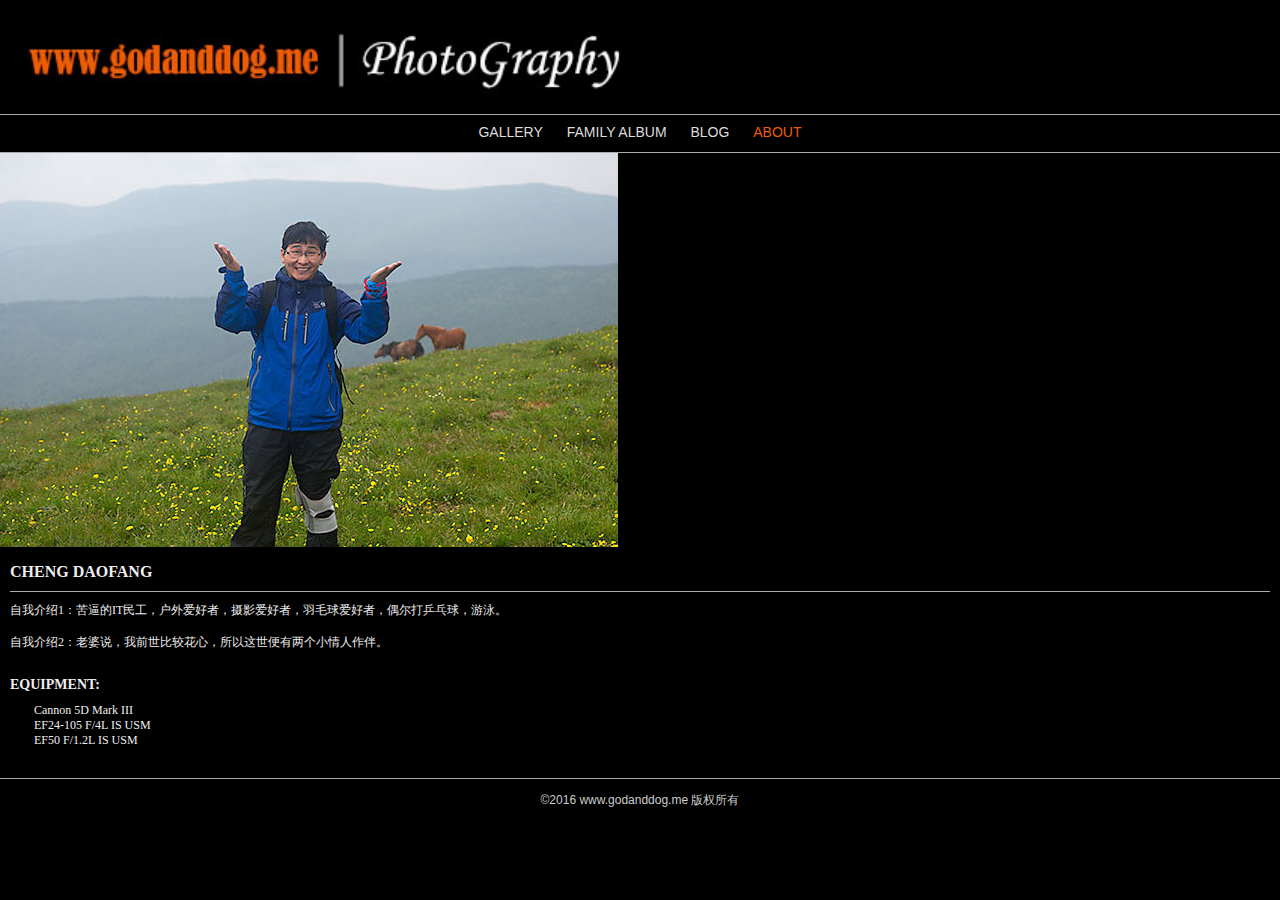
==== about.html @ 4614e5e2 "first commit" ====
<!DOCTYPE html PUBLIC "-//W4C//DTD XHTML 1.0 Transitional//EN" "http://www.w3.org/TR/xhtml1/DTD/xhtml1-transitional.dtd">
<html xmlns="http://www.w3.org/1999/xhtml">
<head>
    <meta http-equiv="Content-Type" content="text/html; charset=utf-8" />
    <meta content="width=device-width, initial-scale=1.0, maximum-scale=1.0, user-scalable=0;" name="viewport" />
    <title>www.godanddog.me | PhotoGraphy</title>
    <link href="css/bootstrap.min.css" rel="stylesheet" type="text/css">
    <link href="css/base.css" rel="stylesheet" type="text/css">
    <link href="css/index.css" rel="stylesheet" type="text/css">
</head>
<body class="black-body">
<div id="page">
    <div id="header">
        <div id="header-logo">
            <a href="#"><img  id="header-img" src="img/title.jpg" alt="tilte" /></a>
        </div>
        <div id="header-menu">
            <ul class="menu-list">
                <li class="menu-item"><a class="menu-link" href="index.html">GALLERY</a></li>
                <li class="menu-item"><a class="menu-link" href="family_album.html">FAMILY ALBUM</a></li>
                <li class="menu-item"><a class="menu-link" href="http://blog.godanddog.me/">BLOG</a></li>
                <li class="menu-link-now menu-item">ABOUT</li>
            </ul>
        </div>
    </div>
    <div id="about-content">
        <div class="me-image">
            <img src="img/me.jpg" />
        </div>
        <div class="self-introduction">
            <div class="name">CHENG DAOFANG</div>
            <div class="introduction">
                <p>自我介绍1：苦逼的IT民工，户外爱好者，摄影爱好者，羽毛球爱好者，偶尔打乒乓球，游泳。</p>
                <br />
                <p>自我介绍2：老婆说，我前世比较花心，所以这世便有两个小情人作伴。</p>
            </div>
        </div>
        <div class="equipment">
            <div class="eq-name"> EQUIPMENT: </div>
            <div class="eq-detail">
                <p>Cannon 5D Mark III</p>
                <p>EF24-105 F/4L IS USM</p>
                <p>EF50 F/1.2L IS USM</p>
            </div>
        </div>
    </div>
    <div id="footer">
        <p>©2016 www.godanddog.me 版权所有</p>
    </div>
</div>
</body>
</html>
---- css/base.css ----
@charset "utf-8";

/* 
	@名称: base
	@功能: 重设浏览器默认样式
*/

/* 防止用户自定义背景颜色对网页的影响，添加让用户可以自定义字体 */
html{
	color:#000;background:#fff;
	-webkit-text-size-adjust: 100%;
    -ms-text-size-adjust: 100%;
}

/* 内外边距通常让各个浏览器样式的表现位置不同 */
body,div,dl,dt,dd,ul,ol,li,h1,h2,h3,h4,h5,h6,pre,code,form,fieldset,legend,input,textarea,p,blockquote,th,td,hr,button,article,aside,details,figcaption,figure,footer,header,hgroup,menu,nav,section {
	margin:0;padding:0;
}

/* 重设 HTML5 标签, IE 需要在 js 中 createElement(TAG) */
article,aside,details,figcaption,figure,footer,header,hgroup,menu,nav,section { 
    display:block;
}

/* HTML5 媒体文件跟 img 保持一致 */
audio,canvas,video {
    display: inline-block;*display: inline;*zoom: 1;
}

/* 要注意表单元素并不继承父级 font 的问题 */
body,button,input,select,textarea{
	font:12px/1.5 tahoma,arial,\5b8b\4f53;
}
input,select,textarea{
	font-size:100%;
}

/* 去掉各Table  cell 的边距并让其边重合 */
table{
	border-collapse:collapse;border-spacing:0;
}

/* IE bug fixed: th 不继承 text-align*/
th{
	text-align:inherit;
}

/* 去除默认边框 */
fieldset,img{
	border:0;
}

/* ie6 7 8(q) bug 显示为行内表现 */
iframe{
	display:block;
}

/* 去掉 firefox 下此元素的边框 */
abbr,acronym{
	border:0;font-variant:normal;
}

/* 一致的 del 样式 */
del {
	text-decoration:line-through;
}

address,caption,cite,code,dfn,em,th,var {
	font-style:normal;
	font-weight:500;
}

/* 去掉列表前的标识, li 会继承 */
ol,ul {
	list-style:none;
}

/* 对齐是排版最重要的因素, 别让什么都居中 */
caption,th {
	text-align:left;
}

/* 来自yahoo, 让标题都自定义, 适应多个系统应用 */
h1,h2,h3,h4,h5,h6 {
	font-size:100%;
	font-weight:500;
}

q:before,q:after {
	content:'';
}

/* 统一上标和下标 */
sub, sup {
    font-size: 75%; line-height: 0; position: relative; vertical-align: baseline;
}
sup {top: -0.5em;}
sub {bottom: -0.25em;}



/* 让链接在 hover 状态下显示下划线 */
a:hover {
	text-decoration:underline;
}

/* 默认不显示下划线，保持页面简洁 */
ins,a {
	text-decoration:none;
}

/* 清理浮动 */
.fn-clear:after {
	visibility:hidden;
	display:block;
	font-size:0;
	content:" ";
	clear:both;
	height:0;
}
.fn-clear {
	zoom:1; /* for IE6 IE7 */
}

/* 隐藏, 通常用来与 JS 配合 */
body .fn-hide {
	display:none;
}

/* 设置内联, 减少浮动带来的bug */
.fn-left,.fn-right {
	display:inline;
}
.fn-left {
	float:left;
}
.fn-right {
	float:right;
}
---- css/index.css ----
@charset "UTF-8";
/* CSS Document */

/* content style */
/* body css */
.black-body {background:#000; text-align: center; min-height: 900px;}
/* main content */
#page {background: #000; margin: 0 auto; width: 100%;}

/* header */
#header {
    position: relative;
    font-family: Arial, sans-serif;
    margin: 0;
}

/* header logo */
#header-logo {
    text-align: left;
    border-bottom: solid #aaa 1px;
    padding:0 0 0 0.5em;
}
#header-img {
    width: 50%;
}

/* header menu */
#header-menu {
    font-size: 14px;
    border-bottom: solid #aaa 1px;
    padding:0.5em 0 0.6em 0;
}
.menu-list {display: inline;}
.menu-item {display: inline; padding: 0 10px 0 10px;}
.menu-link {color:#ddd; font-size: 100%}
.menu-link-now {color:#ed5d04;}
a.menu-link:hover, a.menu-link:visited a.menu-link:active, a.menu-link-now:hover {
    text-decoration: none;
    color:#ed5d04;
    cursor:pointer;
}

/* content */
#content {position: relative;}
.image-item {position: relative; width: 100%; margin: 25px 0;}
.image-region {margin: 0; /* border: solid #111 2px;*/}
.image-link {width: 100%}
.image-text {
    width: 100%;
    text-align: left;
    padding: 0.5em 0;
    background-color: #555;
    background-color: rgba(0,0,0,0.5);/* IE9、标准浏览器、IE6和部分IE7内核的浏览器(如QQ浏览器)会读懂 */
    position: absolute;
    bottom: -1px;
    text-indent: 1em;
}
.image-text p {font-size: 16px; font-weight: bold; color: #bbb;}

#about-content {text-align: left; padding: 10px 0; color: #eee; position: relative;}
.me-image {width: 100%; position: relative; top: -10px;}
.self-introduction {padding: 0 10px;}
.name {font: bold 16px "微软雅黑"; border-bottom: solid #aaa 1px; padding: 6px 0 10px 0;}
.introduction {color: #eee; font: 12px "微软雅黑"; padding: 10px 0;}
.equipment {padding: 10px 10px 20px 10px;}
.eq-name {color: #eee; font: bold 14px "微软雅黑"; padding: 6px 0 10px 0;}
.eq-detail {color: #eee; font: 12px "微软雅黑"; padding: 0 0 0 2em;}

/* footer */
#footer {border-top: solid #aaa 1px; background: #000; padding: 1em 0 1em 0; color:#ccc; font-size:12px;}
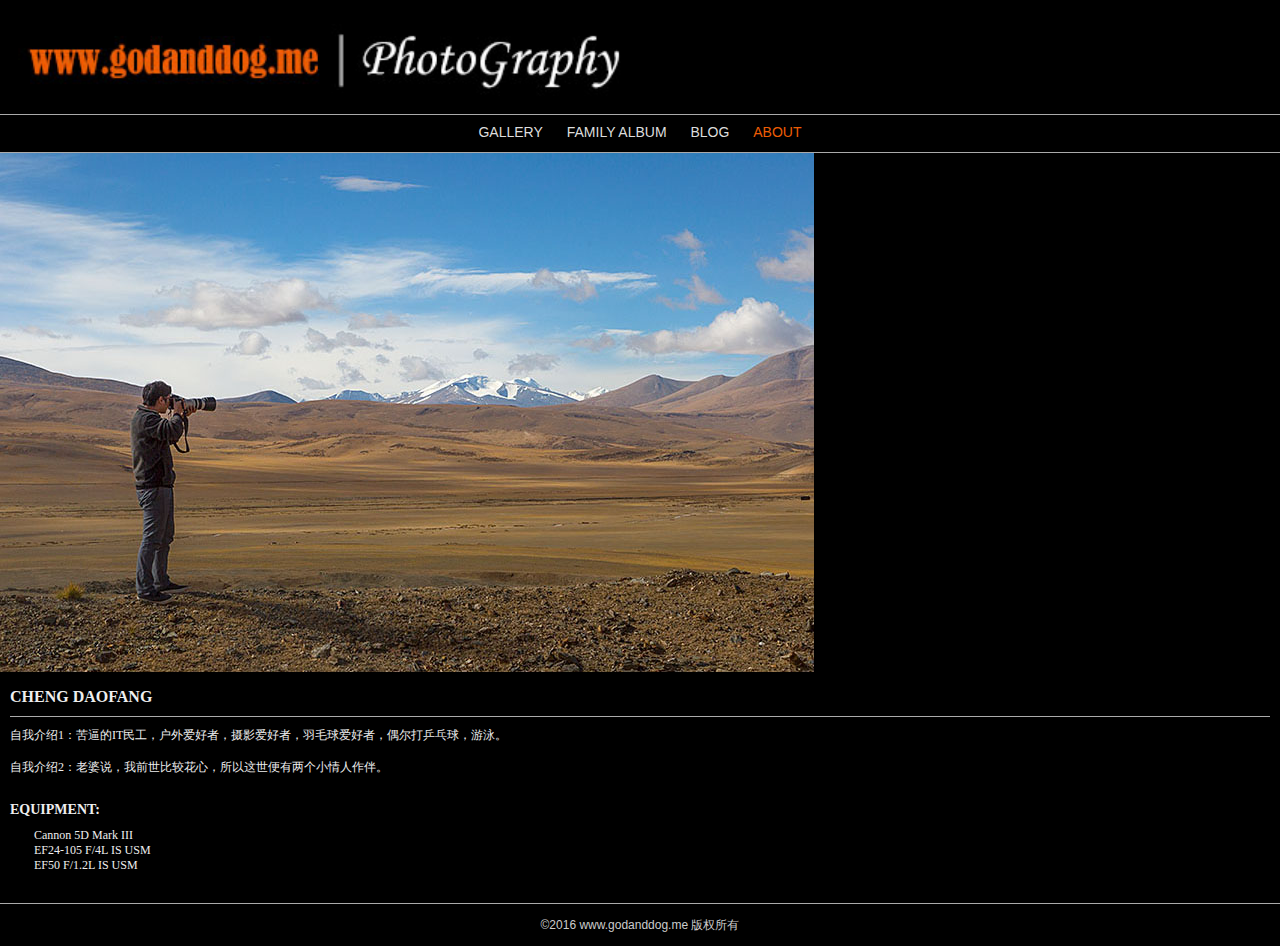
==== commit e6b13e9e: "add tibet" ====
--- a/about.html
+++ b/about.html
@@ -18,14 +18,14 @@
             <ul class="menu-list">
                 <li class="menu-item"><a class="menu-link" href="index.html">GALLERY</a></li>
                 <li class="menu-item"><a class="menu-link" href="family_album.html">FAMILY ALBUM</a></li>
-                <li class="menu-item"><a class="menu-link" href="http://blog.godanddog.me/">BLOG</a></li>
+                <li class="menu-item"><a class="menu-link" href="http://blog.godanddog.me:9090/">BLOG</a></li>
                 <li class="menu-link-now menu-item">ABOUT</li>
             </ul>
         </div>
     </div>
     <div id="about-content">
         <div class="me-image">
-            <img src="img/me.jpg" />
+            <img src="img/me_2.jpg" />
         </div>
         <div class="self-introduction">
             <div class="name">CHENG DAOFANG</div>
--- a/css/index.css
+++ b/css/index.css
@@ -55,7 +55,8 @@
     bottom: -1px;
     text-indent: 1em;
 }
-.image-text p {font-size: 16px; font-weight: bold; color: #bbb;}
+.image-text p {display:inline; font-size: 16px; font-weight: bold; color: #bbb;}
+.hot-tag {font-size: 16px; font-weight: bold; color: #ed5d04; float:right; margin-right: 1em;}
 
 #about-content {text-align: left; padding: 10px 0; color: #eee; position: relative;}
 .me-image {width: 100%; position: relative; top: -10px;}
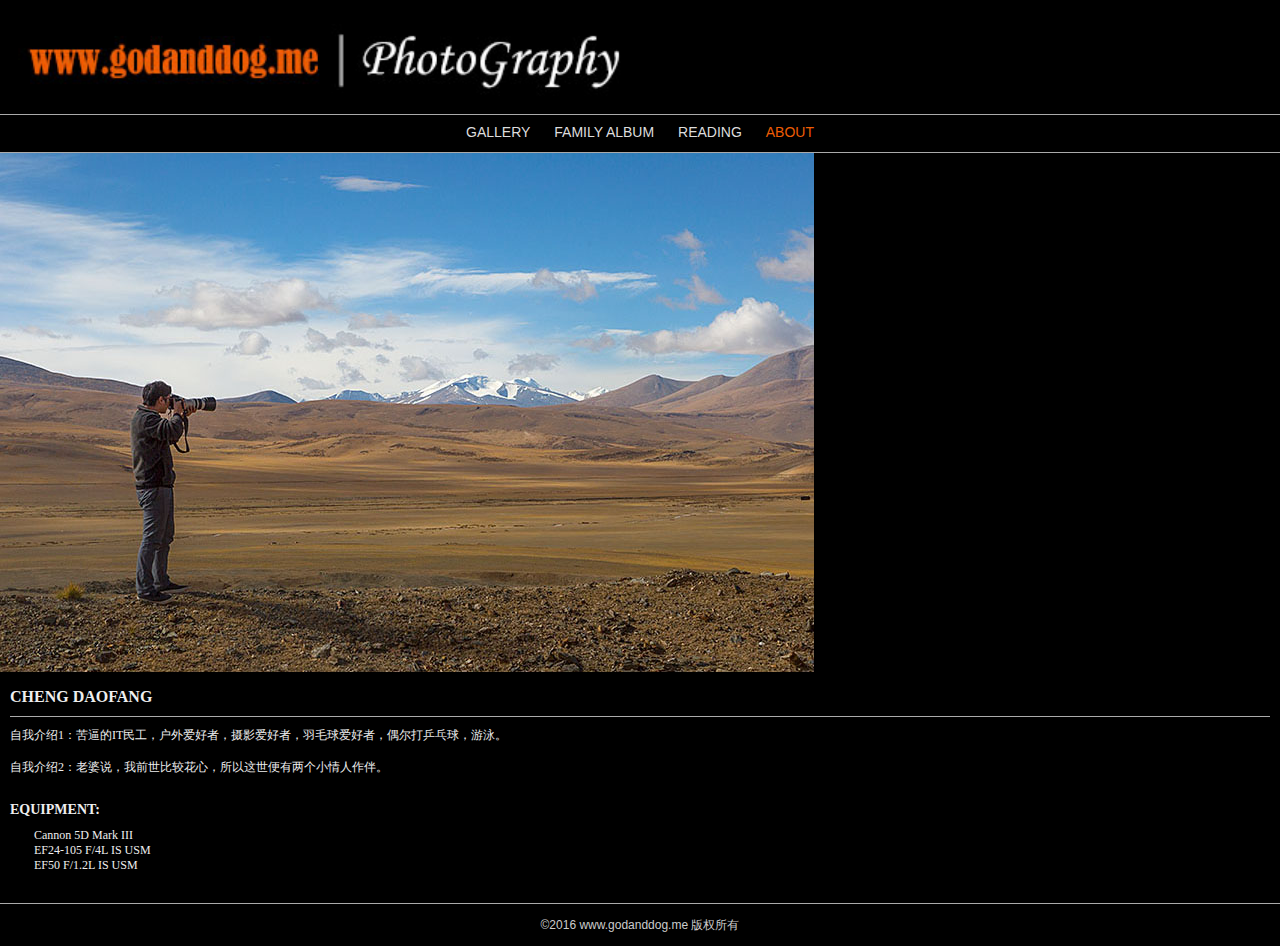
==== commit 1056ad6f: "add reading page" ====
--- a/about.html
+++ b/about.html
@@ -18,7 +18,7 @@
             <ul class="menu-list">
                 <li class="menu-item"><a class="menu-link" href="index.html">GALLERY</a></li>
                 <li class="menu-item"><a class="menu-link" href="family_album.html">FAMILY ALBUM</a></li>
-                <li class="menu-item"><a class="menu-link" href="http://blog.godanddog.me:9090/">BLOG</a></li>
+                <li class="menu-item"><a class="menu-link" href="http://read.godanddog.me:9090/">READING</a></li>
                 <li class="menu-link-now menu-item">ABOUT</li>
             </ul>
         </div>
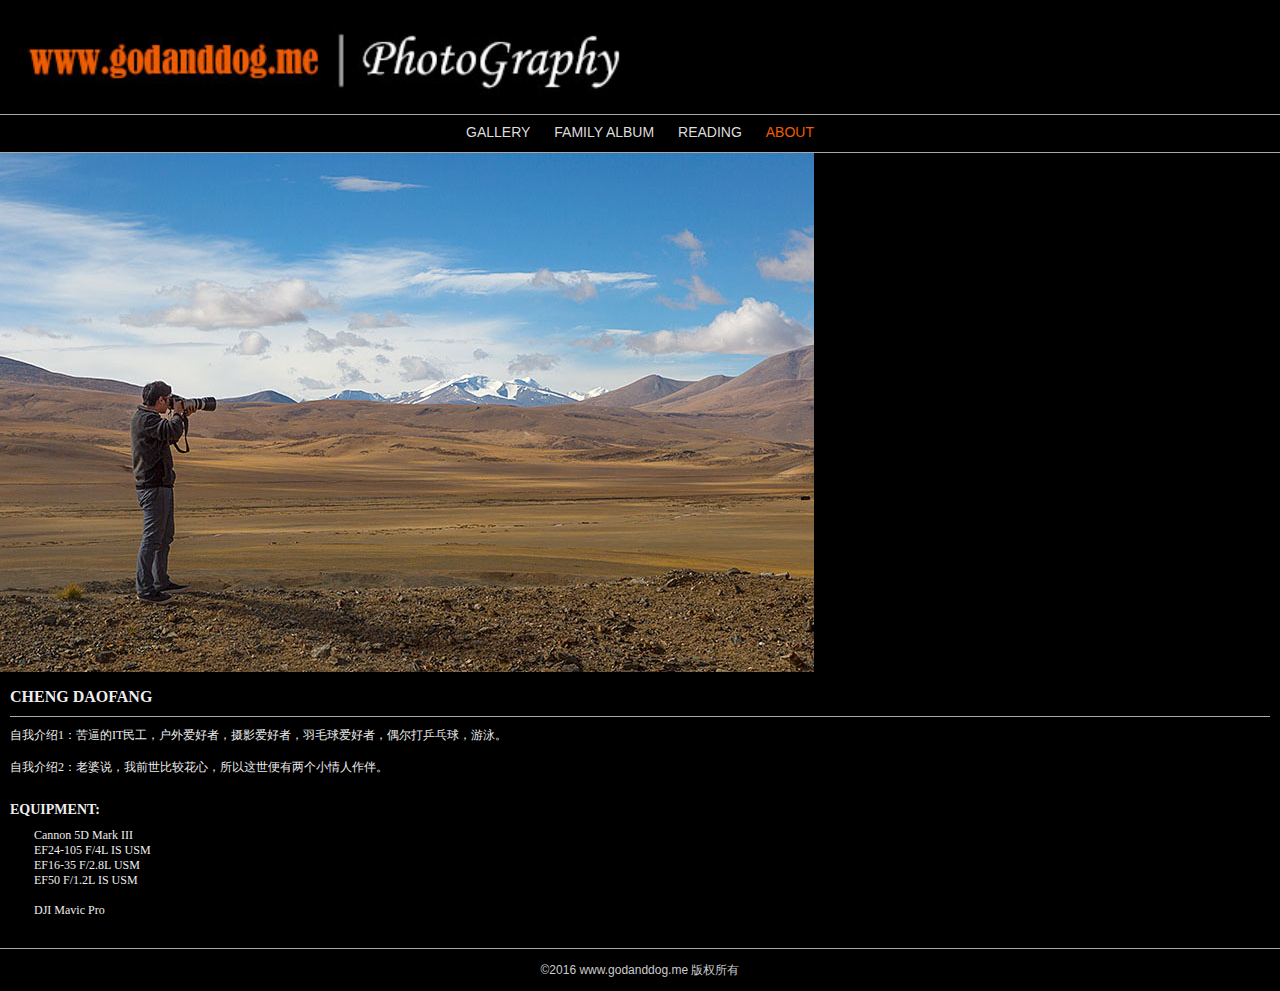
==== commit cd000615: "add equipment" ====
--- a/about.html
+++ b/about.html
@@ -1,4 +1,4 @@
-<!DOCTYPE html PUBLIC "-//W4C//DTD XHTML 1.0 Transitional//EN" "http://www.w3.org/TR/xhtml1/DTD/xhtml1-transitional.dtd">
+﻿<!DOCTYPE html PUBLIC "-//W4C//DTD XHTML 1.0 Transitional//EN" "http://www.w3.org/TR/xhtml1/DTD/xhtml1-transitional.dtd">
 <html xmlns="http://www.w3.org/1999/xhtml">
 <head>
     <meta http-equiv="Content-Type" content="text/html; charset=utf-8" />
@@ -40,7 +40,10 @@
             <div class="eq-detail">
                 <p>Cannon 5D Mark III</p>
                 <p>EF24-105 F/4L IS USM</p>
+                <p>EF16-35 F/2.8L USM</p>
                 <p>EF50 F/1.2L IS USM</p>
+                <br>
+                <p>DJI Mavic Pro</p>
             </div>
         </div>
     </div>
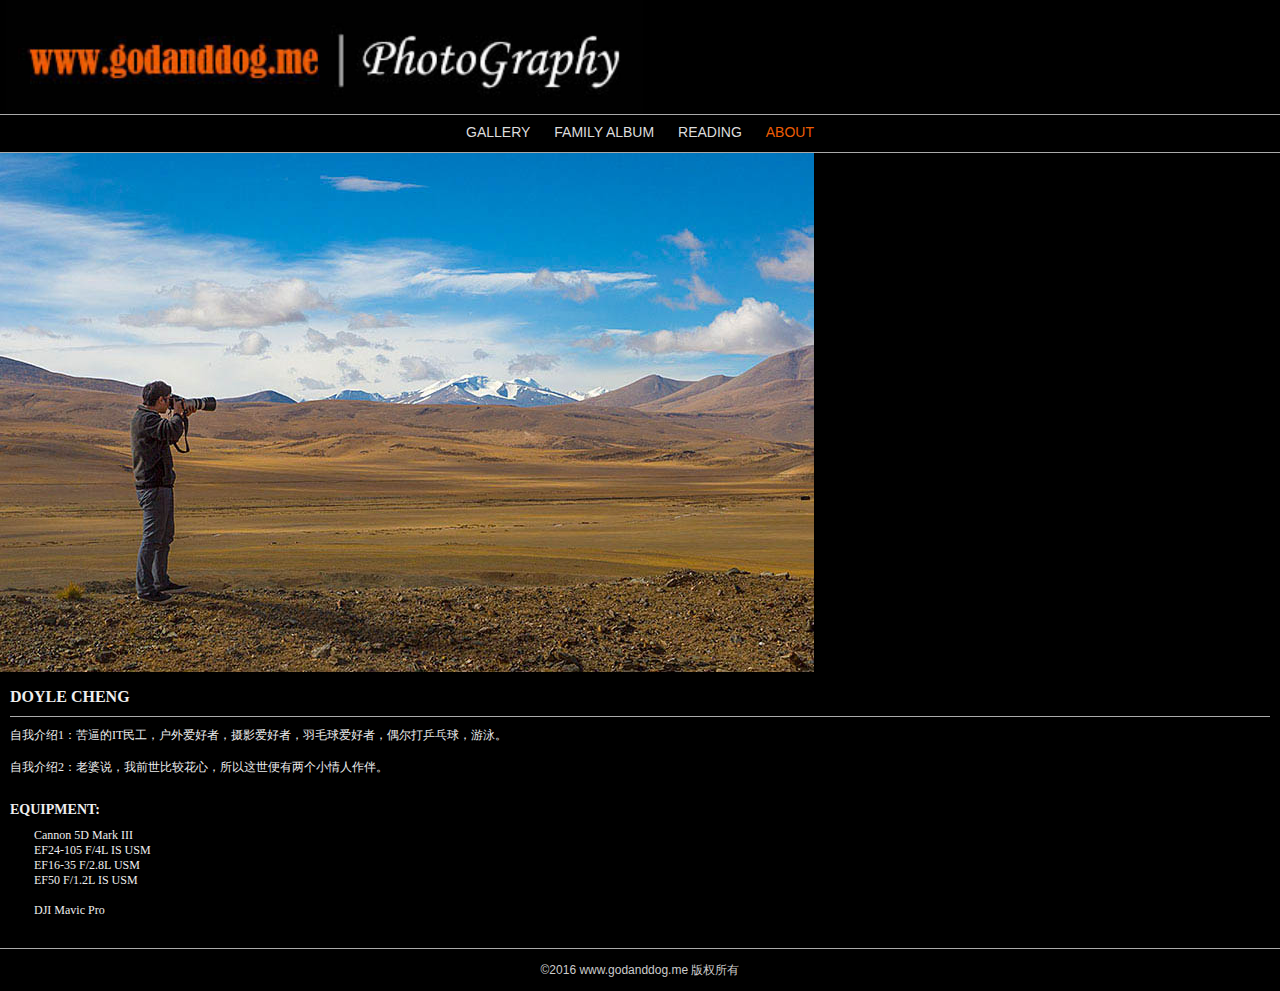
==== commit c9f976e7: "modify name" ====
--- a/about.html
+++ b/about.html
@@ -28,7 +28,7 @@
             <img src="img/me_2.jpg" />
         </div>
         <div class="self-introduction">
-            <div class="name">CHENG DAOFANG</div>
+            <div class="name">DOYLE CHENG</div>
             <div class="introduction">
                 <p>自我介绍1：苦逼的IT民工，户外爱好者，摄影爱好者，羽毛球爱好者，偶尔打乒乓球，游泳。</p>
                 <br />
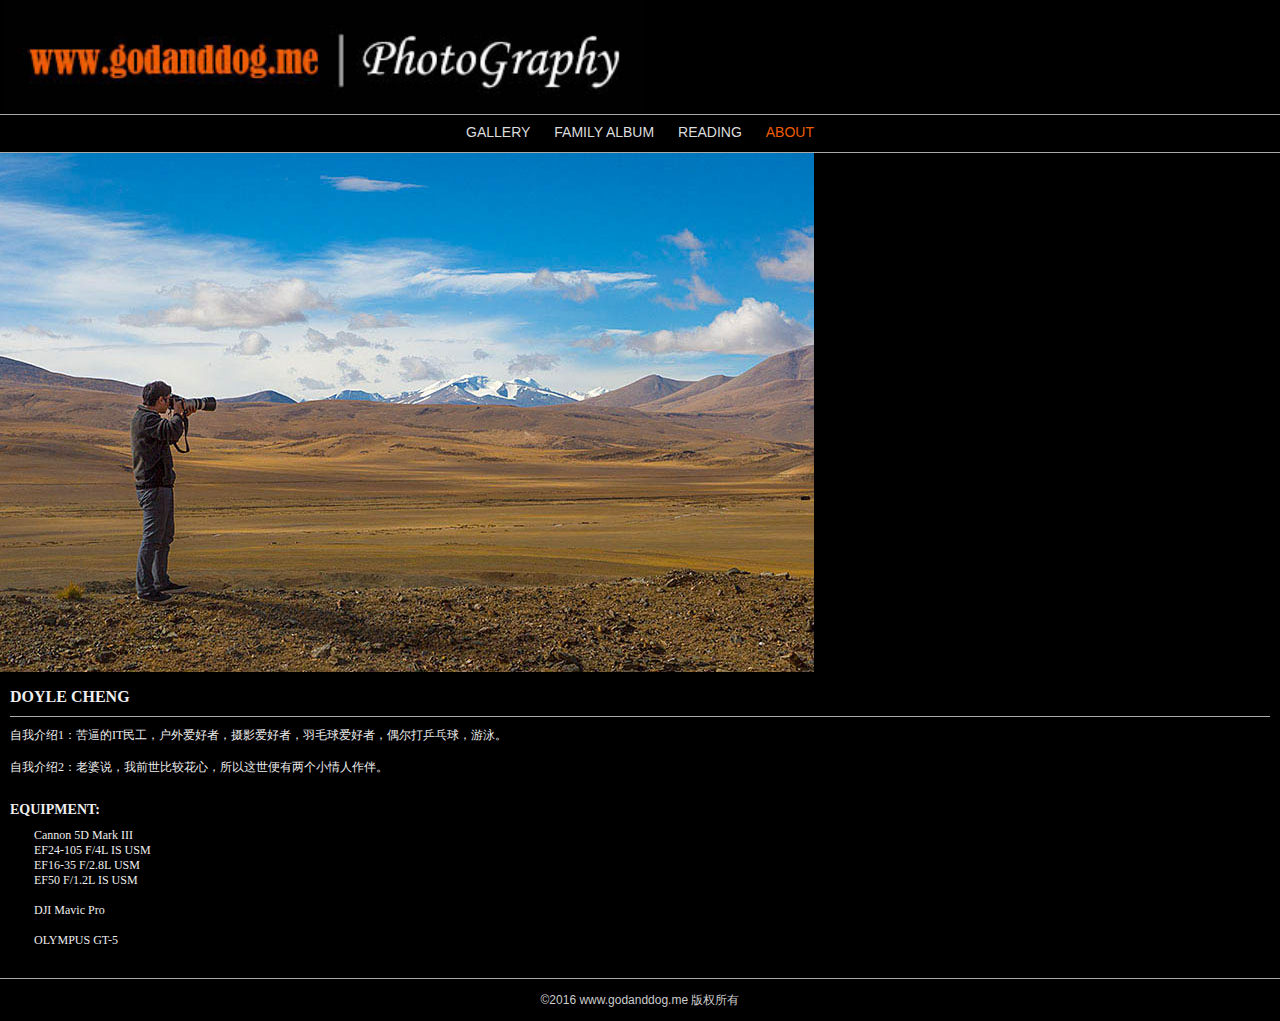
==== commit ec2ea5eb: "add equipment" ====
--- a/about.html
+++ b/about.html
@@ -44,6 +44,8 @@
                 <p>EF50 F/1.2L IS USM</p>
                 <br>
                 <p>DJI Mavic Pro</p>
+                <br>
+                <p>OLYMPUS GT-5</p>
             </div>
         </div>
     </div>
